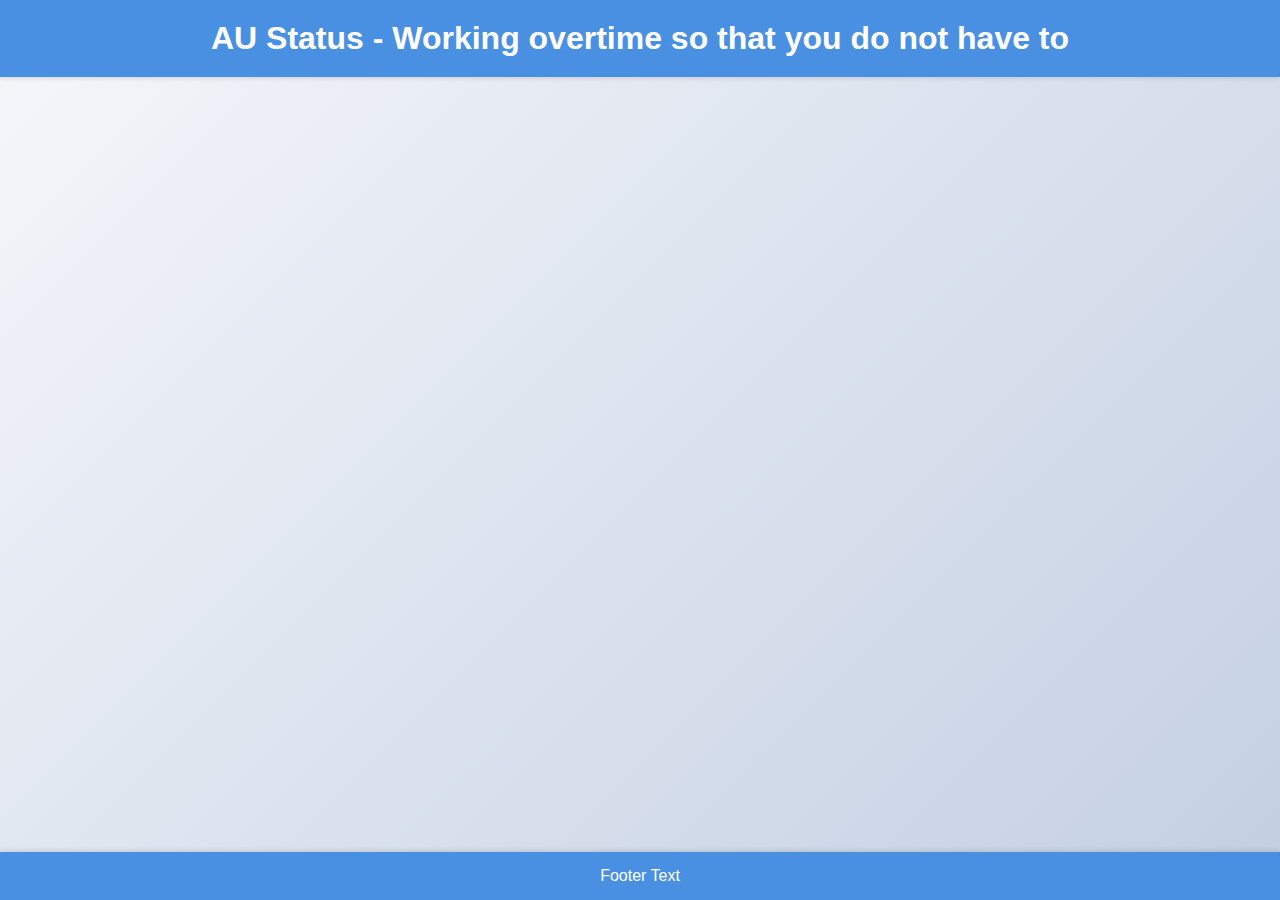
==== frontend/static/index.html @ 18ec3e3d "update dockerfile" ====
<!DOCTYPE html>
<html lang="en">
<head>
    <meta charset="UTF-8">
    <meta name="viewport" content="width=device-width, initial-scale=1.0">
    <link rel="stylesheet" href="styles.css">
    <title>AU Status</title>
    <script src="https://d3js.org/d3.v7.min.js"></script>
    <style>
        .rect {
            stroke: #ffffff;
            stroke-width: 1;
        }
    </style>
</head>
<body>
<header>
    <h1>AU Status - Working overtime so that you do not have to</h1>
</header>



    <svg id="heatmap" width="800" height="600"></svg>
    <script>
        // Generate random data for the heatmap
        const data = [
            {
                x: 200,
                y: 200,
                value: 0xEEEEEE
            },
            {
                x: 500,
                y: 500,
                value: 0xEEEEEE
            },
            {
                x: 450,
                y: 450,
                value: 0xEEEEEE
            },
            {
                x: 450,
                y: 500,
                value: 0xEEEEEE
            },
            {
                x: 400,
                y: 400,
                value: 0xEEEEEE
            },
            {
                x: 400,
                y: 450,
                value: 0xEEEEEE
            },
            {
                x: 400,
                y: 500,
                value: 0xEEEEEE
            },
            {
                x: 500,
                y: 400,
                value: 0xEEEEEE
            },
            {
                x: 450,
                y: 400,
                value: 0xEEEEEE
            },
            {
                x: 500,
                y: 450,
                value: 0xEEEEEE
            },
            {
                x: 200,
                y: 500,
                value: 0xEEEEEE
            },
            {
                x: 250,
                y: 500,
                value: 0xEEEEEE
            },
            {
                x: 300,
                y: 500,
                value: 0xEEEEEE
            },
            {
                x: 350,
                y: 500,
                value: 0xEEEEEE
            },
            {
                x: 350,
                y: 400,
                value: 0xEEEEEE
            },
            {
                x: 300,
                y: 400,
                value: 0xEEEEEE
            },
            {
                x: 250,
                y: 400,
                value: 0xEEEEEE
            },
            {
                x: 200,
                y: 400,
                value: 0xEEEEEE
            },
            {
                x: 200,
                y: 450,
                value: 0xEEEEEE
            },
            {
                x: 200,
                y: 300,
                value: 0xEEEEEE
            },
            {
                x: 200,
                y: 250,
                value: 0xEEEEEE
            },
            {
                x: 250,
                y: 250,
                value: 0xEEEEEE
            },
            {
                x: 250,
                y: 300,
                value: 0xEEEEEE
            },
            {
                x: 250,
                y: 200,
                value: 0xEEEEEE
            },
            {
                x: 500,
                y: 350,
                value: 0xEEEEEE
            },
            {
                x: 500,
                y: 300,
                value: 0xEEEEEE
            },
            {
                x: 450,
                y: 350,
                value: 0xEEEEEE
            },
            {
                x: 450,
                y: 300,
                value: 0xEEEEEE
            },
            {
                x: 400,
                y: 300,
                value: 0xEEEEEE
            },

        ]
        // Create the SVG canvas
        const svg = d3.select("#heatmap");

        // Define the color scale using a linear gradient
        const colorScale = d3.scaleSequential()
            .interpolator(d3.interpolateCool) // Change to any other D3 interpolator for different colors
            .domain([0, 1]); // Domain for color scale

        // Append rectangles to the SVG for the heatmap
        svg.selectAll("rect")
            .data(data)
            .enter()
            .append("rect")
            .attr("class", "rect")
            .attr("x", d => d.x)
            .attr("y", d => d.y)
            .attr("width", 50) // Set width of rectangles
            .attr("height", 50) // Set height of rectangles
            .attr("fill", d => colorScale(d.value)); // Fill color based on value

        // Add a legend (optional)
        const legendHeight = 20;
        const legendWidth = 300;

        // Create a linear gradient for the legend
        const gradient = svg.append("defs")
            .append("linearGradient")
            .attr("id", "gradient")
            .attr("x1", "0%")
            .attr("y1", "0%")
            .attr("x2", "100%")
            .attr("y2", "0%");

        gradient.selectAll("stop")
            .data(colorScale.ticks().map((d, i) => ({
                offset: (i / (colorScale.ticks().length - 1)) * 100,
                color: colorScale(d)
            })))
            .enter().append("stop")
            .attr("offset", d => `${d.offset}%`)
            .attr("stop-color", d => d.color);

        svg.append("rect")
            .attr("x", 10)
            .attr("y", 570)
            .attr("width", legendWidth)
            .attr("height", legendHeight)
            .style("fill", "url(#gradient)");

        // Add labels for the legend
        svg.append("text")
            .attr("x", 10)
            .attr("y", 565)
            .text("Low Value")
            .style("font-size", "12px");

        svg.append("text")
            .attr("x", legendWidth + 20)
            .attr("y", 565)
            .text("High Value")
            .style("font-size", "12px");
    </script>

<footer>
    <p>Footer Text</p>
</footer>
</body>
</html>
---- frontend/static/styles.css ----
* {
    margin: 0;
    padding: 0;
    box-sizing: border-box;
}

body {
    font-family: 'Arial', sans-serif;
    background: linear-gradient(135deg, #f5f7fa, #c3cfe2);
    height: 100vh;
    display: flex;
    flex-direction: column;
}

header {
    background-color: #4A90E2;
    color: white;
    padding: 20px;
    text-align: center;
    box-shadow: 0 2px 4px rgba(0, 0, 0, 0.1);
}

footer {
    background-color: #4A90E2;
    color: white;
    padding: 15px;
    text-align: center;
    margin-top: auto;
    box-shadow: 0 -2px 4px rgba(0, 0, 0, 0.1);
}
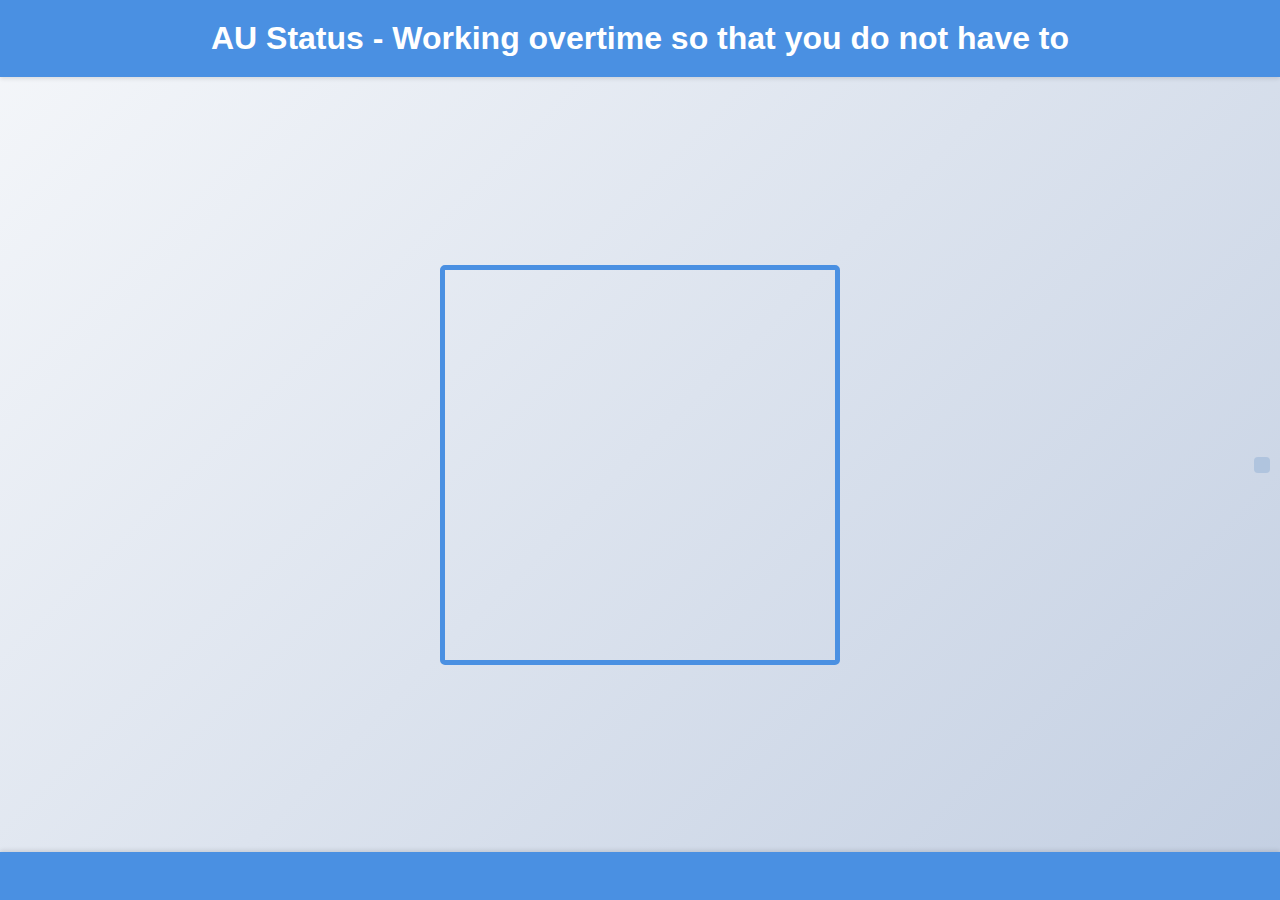
==== commit 0f20054c: "Merge branch 'main' of https://github.com/Kornimate/au-hack" ====
--- a/frontend/static/index.html
+++ b/frontend/static/index.html
@@ -10,6 +10,18 @@
         .rect {
             stroke: #ffffff;
             stroke-width: 1;
+            
+        }
+    </style>
+    <style>
+        .tooltip {
+            position: absolute;
+            text-align: center;
+            padding: 8px;
+            background: lightsteelblue;
+            border-radius: 4px;
+            pointer-events: none;
+            font-size: 12px;
         }
     </style>
 </head>
@@ -17,225 +29,397 @@
 <header>
     <h1>AU Status - Working overtime so that you do not have to</h1>
 </header>
-
-
-
-    <svg id="heatmap" width="800" height="600"></svg>
+<div class="container">
+    <svg id="heatmap" width="400" height="400"></svg>
+    <div class="tooltip">
+        <p id="content"></p>
+    </div>
+</div>
     <script>
+        var current = 0;
         // Generate random data for the heatmap
         const data = [
             {
                 x: 200,
                 y: 200,
-                value: 0xEEEEEE
+                value: 0,
+                id:1,
+                monitors:0,
+                free_monitors:0
             },
             {
                 x: 500,
                 y: 500,
-                value: 0xEEEEEE
+                value: 0,
+                id:2,
+                monitors:0,
+                free_monitors:0
             },
             {
                 x: 450,
                 y: 450,
-                value: 0xEEEEEE
+                value: 0,
+                id:3,
+                monitors:0,
+                free_monitors:0
             },
             {
                 x: 450,
                 y: 500,
-                value: 0xEEEEEE
+                value: 0,
+                id:4,
+                monitors:0,
+                free_monitors:0
             },
             {
                 x: 400,
                 y: 400,
-                value: 0xEEEEEE
+                value: 0,
+                id:5,
+                monitors:0,
+                free_monitors:0
             },
             {
                 x: 400,
                 y: 450,
-                value: 0xEEEEEE
+                value: 0,
+                id:6,
+                monitors:0,
+                free_monitors:0
             },
             {
                 x: 400,
                 y: 500,
-                value: 0xEEEEEE
+                value: 0,
+                id:7,
+                monitors:0,
+                free_monitors:0
             },
             {
                 x: 500,
                 y: 400,
-                value: 0xEEEEEE
+                value: 0,
+                id:8,
+                monitors:0,
+                free_monitors:0
             },
             {
                 x: 450,
                 y: 400,
-                value: 0xEEEEEE
+                value: 0,
+                id:9,
+                monitors:0,
+                free_monitors:0
             },
             {
                 x: 500,
                 y: 450,
-                value: 0xEEEEEE
-            },
-            {
-                x: 200,
-                y: 500,
-                value: 0xEEEEEE
+                value: 0,
+                id:10,
+                monitors:0,
+                free_monitors:0
+            },
+            {
+                x: 200,
+                y: 500,
+                value: 0,
+                id:11,
+                monitors:0,
+                free_monitors:0
             },
             {
                 x: 250,
                 y: 500,
-                value: 0xEEEEEE
+                value: 0,
+                id:12,
+                monitors:0,
+                free_monitors:0
             },
             {
                 x: 300,
                 y: 500,
-                value: 0xEEEEEE
+                value: 0,
+                id:13,
+                monitors:0,
+                free_monitors:0
             },
             {
                 x: 350,
                 y: 500,
-                value: 0xEEEEEE
+                value: 0,
+                id:14,
+                monitors:0,
+                free_monitors:0
             },
             {
                 x: 350,
                 y: 400,
-                value: 0xEEEEEE
+                value: 0,
+                id:15,
+                monitors:0,
+                free_monitors:0
             },
             {
                 x: 300,
                 y: 400,
-                value: 0xEEEEEE
+                value: 0,
+                id:16,
+                monitors:0,
+                free_monitors:0
             },
             {
                 x: 250,
                 y: 400,
-                value: 0xEEEEEE
-            },
-            {
-                x: 200,
-                y: 400,
-                value: 0xEEEEEE
+                value: 0,
+                id:17,
+                monitors:0,
+                free_monitors:0
+            },
+            {
+                x: 200,
+                y: 400,
+                value: 0,
+                id:18,
+                monitors:0,
+                free_monitors:0
             },
             {
                 x: 200,
                 y: 450,
-                value: 0xEEEEEE
+                value: 0,
+                id:19,
+                monitors:0,
+                free_monitors:0
             },
             {
                 x: 200,
                 y: 300,
-                value: 0xEEEEEE
+                value: 0,
+                id:20,
+                monitors:0,
+                free_monitors:0
             },
             {
                 x: 200,
                 y: 250,
-                value: 0xEEEEEE
+                value: 0,
+                id:21,
+                monitors:0,
+                free_monitors:0
             },
             {
                 x: 250,
                 y: 250,
-                value: 0xEEEEEE
+                value: 0,
+                id:22,
+                monitors:0,
+                free_monitors:0
             },
             {
                 x: 250,
                 y: 300,
-                value: 0xEEEEEE
+                value: 0,
+                id:23,
+                monitors:0,
+                free_monitors:0
             },
             {
                 x: 250,
                 y: 200,
-                value: 0xEEEEEE
+                value: 0,
+                id:24,
+                monitors:0,
+                free_monitors:0
             },
             {
                 x: 500,
                 y: 350,
-                value: 0xEEEEEE
+                value: 0,
+                id:25,
+                monitors:0,
+                free_monitors:0
             },
             {
                 x: 500,
                 y: 300,
-                value: 0xEEEEEE
+                value: 0,
+                id:26,
+                monitors:0,
+                free_monitors:0
             },
             {
                 x: 450,
                 y: 350,
-                value: 0xEEEEEE
+                value: 0,
+                id:27,
+                monitors:0,
+                free_monitors:0
             },
             {
                 x: 450,
                 y: 300,
-                value: 0xEEEEEE
+                value: 0,
+                id:28,
+                monitors:0,
+                free_monitors:0
             },
             {
                 x: 400,
                 y: 300,
-                value: 0xEEEEEE
+                value: 0,
+                id:29,
+                monitors:0,
+                free_monitors:0
             },
 
         ]
-        // Create the SVG canvas
-        const svg = d3.select("#heatmap");
-
-        // Define the color scale using a linear gradient
-        const colorScale = d3.scaleSequential()
-            .interpolator(d3.interpolateCool) // Change to any other D3 interpolator for different colors
-            .domain([0, 1]); // Domain for color scale
-
-        // Append rectangles to the SVG for the heatmap
-        svg.selectAll("rect")
-            .data(data)
-            .enter()
+    const width = 600;
+    const height = 600;
+    // Create the SVG canvas
+    const svg = d3.select("#heatmap").append("svg")
+    .attr("width", width)
+    .attr("height", height)
+    .call(d3.zoom().scaleExtent([1, 5]).on("zoom", zoomed)) // Enable zooming
+    .append("g");
+
+    // Define color scale for rectangles
+    const colorScale = d3.scaleSequential(d3.interpolateCool).domain([0, 1]);
+
+    // Add rectangles to SVG
+    svg.selectAll("rect")
+        .data(data)
+        .enter()
+        .append("rect")
+        .attr("x", d => d.x - 185)
+        .attr("y", d => d.y - 185)
+        .attr("width", 50)
+        .attr("height", 50)
+        .attr("fill", d => colorScale(d.value))
+        .attr("stroke", "black") // Set border color
+        .attr("stroke-width", 1) // Set border width
+        .attr("class", "heatmap-rect")
+        .on("click", showTooltip); // Add click event for tooltip
+
+    // Zoom function
+    function zoomed(event) {
+        svg.attr("transform", event.transform);
+    }
+
+    // Show tooltip on click
+    function showTooltip(event, d) {
+
+        current = d.id;
+        document.getElementById("content"). innerHTML = `Id: ${d.id}<br />Occupied: ${(d.value*100).toFixed(2)}%<br />Monitors: ${d.monitors}<br />Free Monitors: ${d.free_monitors}`;
+
+        // Allow user to update data value on click
+        //let newValue = prompt("Update value for ID " + d.id + ": ", d.value);
+        //if (newValue !== null) {
+        //    d.value = +newValue; // Update value in data
+        //    d3.select(event.target).attr("fill", colorScale(d.value)); // Update color
+        //}
+    }
+
+    // Add a legend
+    const legendHeight = 20;
+    const legendWidth = 300;
+
+    const gradient = svg.append("defs")
+        .append("linearGradient")
+        .attr("id", "gradient")
+        .attr("x1", "0%")
+        .attr("y1", "0%")
+        .attr("x2", "100%")
+        .attr("y2", "0%");
+
+    gradient.selectAll("stop")
+        .data(colorScale.ticks(10).map((d, i) => ({
+            offset: `${i * 10}%`,
+            color: colorScale(d)
+        })))
+        .enter().append("stop")
+        .attr("offset", d => d.offset)
+        .attr("stop-color", d => d.color);
+
+    svg.append("rect")
+        .attr("x", 10)
+        .attr("y", 570)
+        .attr("width", legendWidth)
+        .attr("height", legendHeight)
+        .style("fill", "url(#gradient)");
+
+    // Legend labels
+    svg.append("text")
+        .attr("x", 10)
+        .attr("y", 565)
+        .text("Low Value")
+        .style("font-size", "12px");
+
+    svg.append("text")
+        .attr("x", legendWidth + 20)
+        .attr("y", 565)
+        .text("High Value")
+        .style("font-size", "12px");
+
+    function renderRectangles(data) {
+        const rectangles = svg.selectAll(".heatmap-rect")
+            .data(data, d => d.id); // Use id as the key for data binding
+
+        // Enter new elements
+        rectangles.enter()
             .append("rect")
-            .attr("class", "rect")
-            .attr("x", d => d.x)
-            .attr("y", d => d.y)
-            .attr("width", 50) // Set width of rectangles
-            .attr("height", 50) // Set height of rectangles
-            .attr("fill", d => colorScale(d.value)); // Fill color based on value
-
-        // Add a legend (optional)
-        const legendHeight = 20;
-        const legendWidth = 300;
-
-        // Create a linear gradient for the legend
-        const gradient = svg.append("defs")
-            .append("linearGradient")
-            .attr("id", "gradient")
-            .attr("x1", "0%")
-            .attr("y1", "0%")
-            .attr("x2", "100%")
-            .attr("y2", "0%");
-
-        gradient.selectAll("stop")
-            .data(colorScale.ticks().map((d, i) => ({
-                offset: (i / (colorScale.ticks().length - 1)) * 100,
-                color: colorScale(d)
-            })))
-            .enter().append("stop")
-            .attr("offset", d => `${d.offset}%`)
-            .attr("stop-color", d => d.color);
-
-        svg.append("rect")
-            .attr("x", 10)
-            .attr("y", 570)
-            .attr("width", legendWidth)
-            .attr("height", legendHeight)
-            .style("fill", "url(#gradient)");
-
-        // Add labels for the legend
-        svg.append("text")
-            .attr("x", 10)
-            .attr("y", 565)
-            .text("Low Value")
-            .style("font-size", "12px");
-
-        svg.append("text")
-            .attr("x", legendWidth + 20)
-            .attr("y", 565)
-            .text("High Value")
-            .style("font-size", "12px");
+            .attr("class", "heatmap-rect")
+            .attr("x", d => d.x - 185)
+            .attr("y", d => d.y - 185)
+            .attr("width", 50)
+            .attr("height", 50)
+            .attr("fill", d => colorScale(d.value))
+            .attr("stroke", "black")
+            .attr("stroke-width", 1)
+            .on("click", showTooltip);
+
+        // Update existing elements
+        rectangles
+            .attr("x", d => d.x - 185)
+            .attr("y", d => d.y - 185)
+            .attr("fill", d => colorScale(d.value));
+
+        // Remove elements that no longer have data
+        rectangles.exit().remove();
+    }
     </script>
+    <script>
+        const roomSize = 30;
+        const personSize = 1;
+
+        async function GetData(){
+            try{
+
+                const response = await fetch("http://localhost:8080/status");
+                const query = await response.json()
+                
+                console.log(query)
+                
+                query.forEach(x => {
+                    data[x.cam_id-1].monitors = x.monitors;
+                    data[x.cam_id-1].free_monitors = x.free_monitors;
+                    data[x.cam_id-1].value = x.people*personSize/roomSize;
+                });
+                
+                renderRectangles(data);
+                showTooltip(null, data[current-1])
+            } catch {}
+        }
+
+        GetData();
+
+        setInterval(GetData, 5000);
+    </script>
 
 <footer>
-    <p>Footer Text</p>
+    <p>
+        <img src="" />
+        <img src="" />
+    </p>
 </footer>
 </body>
 </html>
--- a/frontend/static/styles.css
+++ b/frontend/static/styles.css
@@ -28,3 +28,21 @@
     margin-top: auto;
     box-shadow: 0 -2px 4px rgba(0, 0, 0, 0.1);
 }
+
+.container{
+    width: 100%;
+    height: 100%;
+    display: flex;
+    justify-content: center;
+    align-items: center;
+}
+
+svg{
+    border: 5px solid #4A90E2;
+    border-radius: 5px;
+    padding: 5px;
+}
+
+.tooltip{
+    right: 10px;
+}